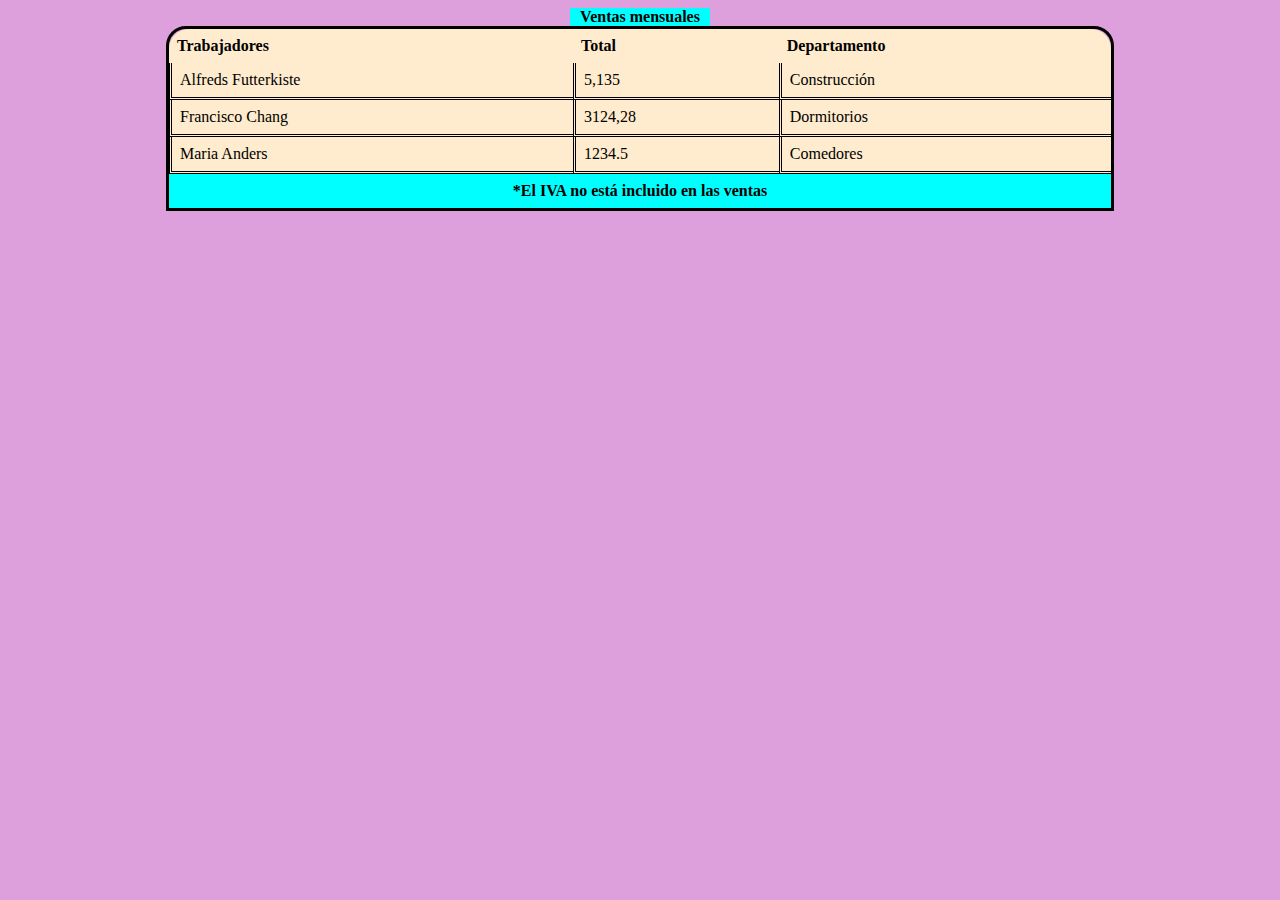
==== index.html @ ffe1cee1 "Ejercicio CSS" ====
<!DOCTYPE html>
<html lang="en">
<head>
 <meta charset="UTF-8">
 <meta http-equiv="X-UA-Compatible" content="IE=edge">
 <meta name="viewport" content="width=device-width, initial-scale=1.0">
 <link rel="stylesheet" href="style.css">
 <title>Document</title>
</head>
<body>

 <table>
    <caption>Ventas mensuales</caption>
  <thead>
  <tr>
   <th class="th1">Trabajadores</th>
   <th>Total</th>
   <th class="th3">Departamento</th>
  </tr>
 </thead>
 <tbody>
  <tr>
   <td class="border">Alfreds Futterkiste</td>
   <td class="border">5,135</td>
   <td class="border">Construcción</td>
  </tr>
 <tr>
   <td class="border">Francisco Chang</td>
   <td class="border">3124,28</td>
   <td class="border">Dormitorios</td>
  </tr>
  <tr>
   <td class="border">Maria Anders</td>
   <td class="border">1234.5</td>
   <td class="border">Comedores</td>
  </tr>
 </tbody>
 <tfoot>
  <tr>
   <td colspan="3">*El IVA no está incluido en las ventas</td>
  </tr>
 </tfoot>
 </table>
</body>
</html>
---- style.css ----
body {
 background-color: plum;
}

table {
 width: 75%;
 margin: auto;
 border-spacing: 0;
 border: solid 3px;
 border-top-left-radius: 20px; 
 border-top-right-radius: 20px;
}

caption {
 font-weight: bold;
 margin: auto;
 background-color: aqua;
 width: 140px;
text-align: center;
}

td, th{
 padding: 8px;
 text-align: left;
 margin:auto
}


.th1{
 border-top-left-radius: 20px;
}
.th3{
 border-top-right-radius: 20px;
}


tfoot td {
 font-weight: bold;
 text-align: center;
 background-color: aqua;
}

tr {
 background-color: blanchedalmond;
 border-top-left-radius: 20px; 
 border-top-right-radius: 20px;
}

.border{
 border-left-style: double;
 border-bottom-style: double;
}
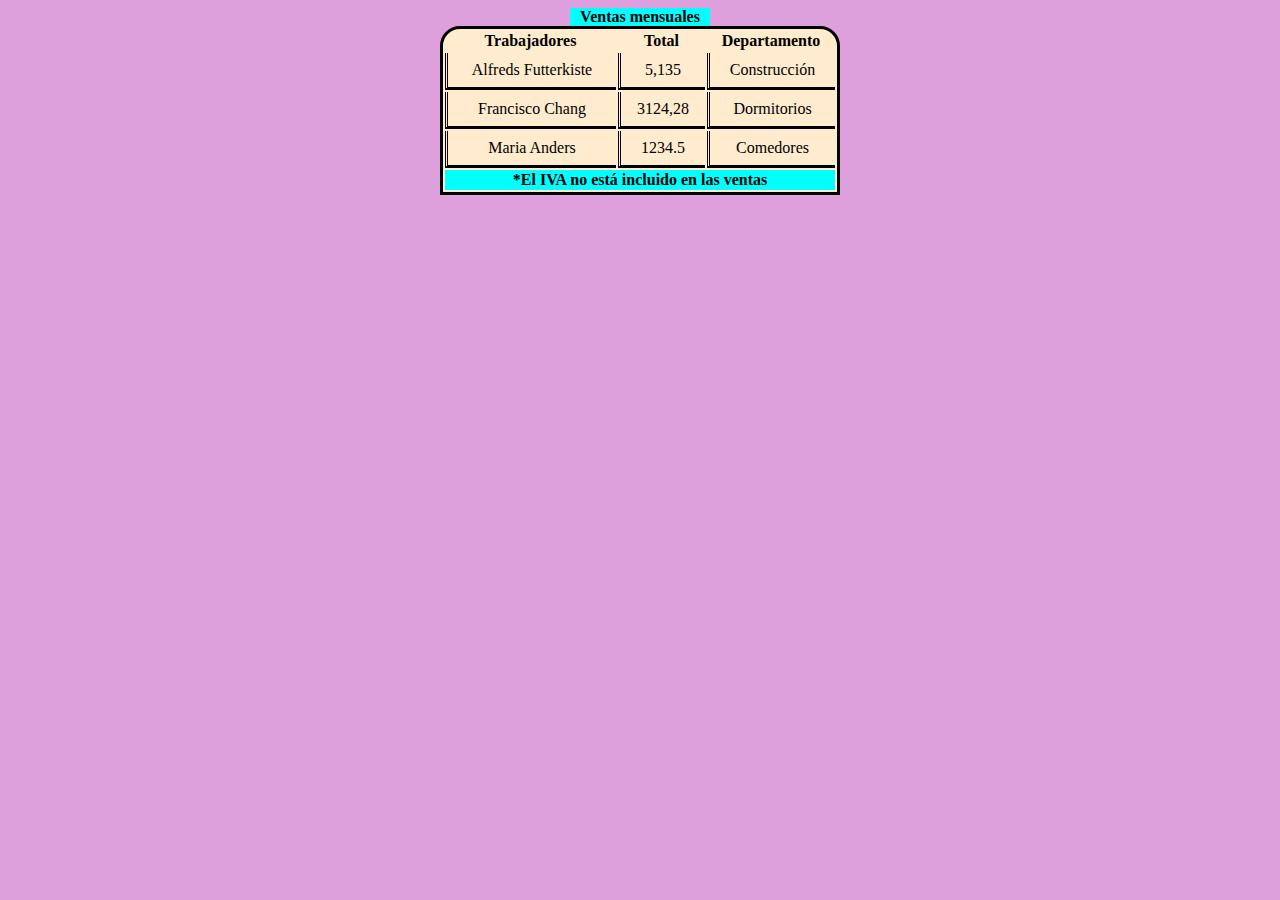
==== commit b4d6611e: "Ejercicio resuelto" ====
--- a/index.html
+++ b/index.html
@@ -10,7 +10,7 @@
 <body>
 
  <table>
-    <caption>Ventas mensuales</caption>
+    <caption><span>Ventas mensuales</span></caption>
   <thead>
   <tr>
    <th class="th1">Trabajadores</th>
@@ -20,19 +20,19 @@
  </thead>
  <tbody>
   <tr>
-   <td class="border">Alfreds Futterkiste</td>
-   <td class="border">5,135</td>
-   <td class="border">Construcción</td>
+   <td>Alfreds Futterkiste</td>
+   <td>5,135</td>
+   <td>Construcción</td>
   </tr>
  <tr>
-   <td class="border">Francisco Chang</td>
-   <td class="border">3124,28</td>
-   <td class="border">Dormitorios</td>
+   <td>Francisco Chang</td>
+   <td>3124,28</td>
+   <td>Dormitorios</td>
   </tr>
   <tr>
-   <td class="border">Maria Anders</td>
-   <td class="border">1234.5</td>
-   <td class="border">Comedores</td>
+   <td>Maria Anders</td>
+   <td>1234.5</td>
+   <td>Comedores</td>
   </tr>
  </tbody>
  <tfoot>
--- a/style.css
+++ b/style.css
@@ -3,50 +3,32 @@
 }
 
 table {
- width: 75%;
+ width: 400px;
  margin: auto;
- border-spacing: 0;
  border: solid 3px;
+ background-color: blanchedalmond;
  border-top-left-radius: 20px; 
  border-top-right-radius: 20px;
 }
 
 caption {
  font-weight: bold;
- margin: auto;
  background-color: aqua;
  width: 140px;
-text-align: center;
+ margin: auto;
 }
 
-td, th{
+tbody tr td{
  padding: 8px;
- text-align: left;
- margin:auto
+ text-align: center;
+ margin:auto;
+ border-left-style: double;
+ border-bottom-style: solid;
+ border-width: 3px;
 }
-
-
-.th1{
- border-top-left-radius: 20px;
-}
-.th3{
- border-top-right-radius: 20px;
-}
-
 
 tfoot td {
  font-weight: bold;
  text-align: center;
  background-color: aqua;
-}
-
-tr {
- background-color: blanchedalmond;
- border-top-left-radius: 20px; 
- border-top-right-radius: 20px;
-}
-
-.border{
- border-left-style: double;
- border-bottom-style: double;
 }